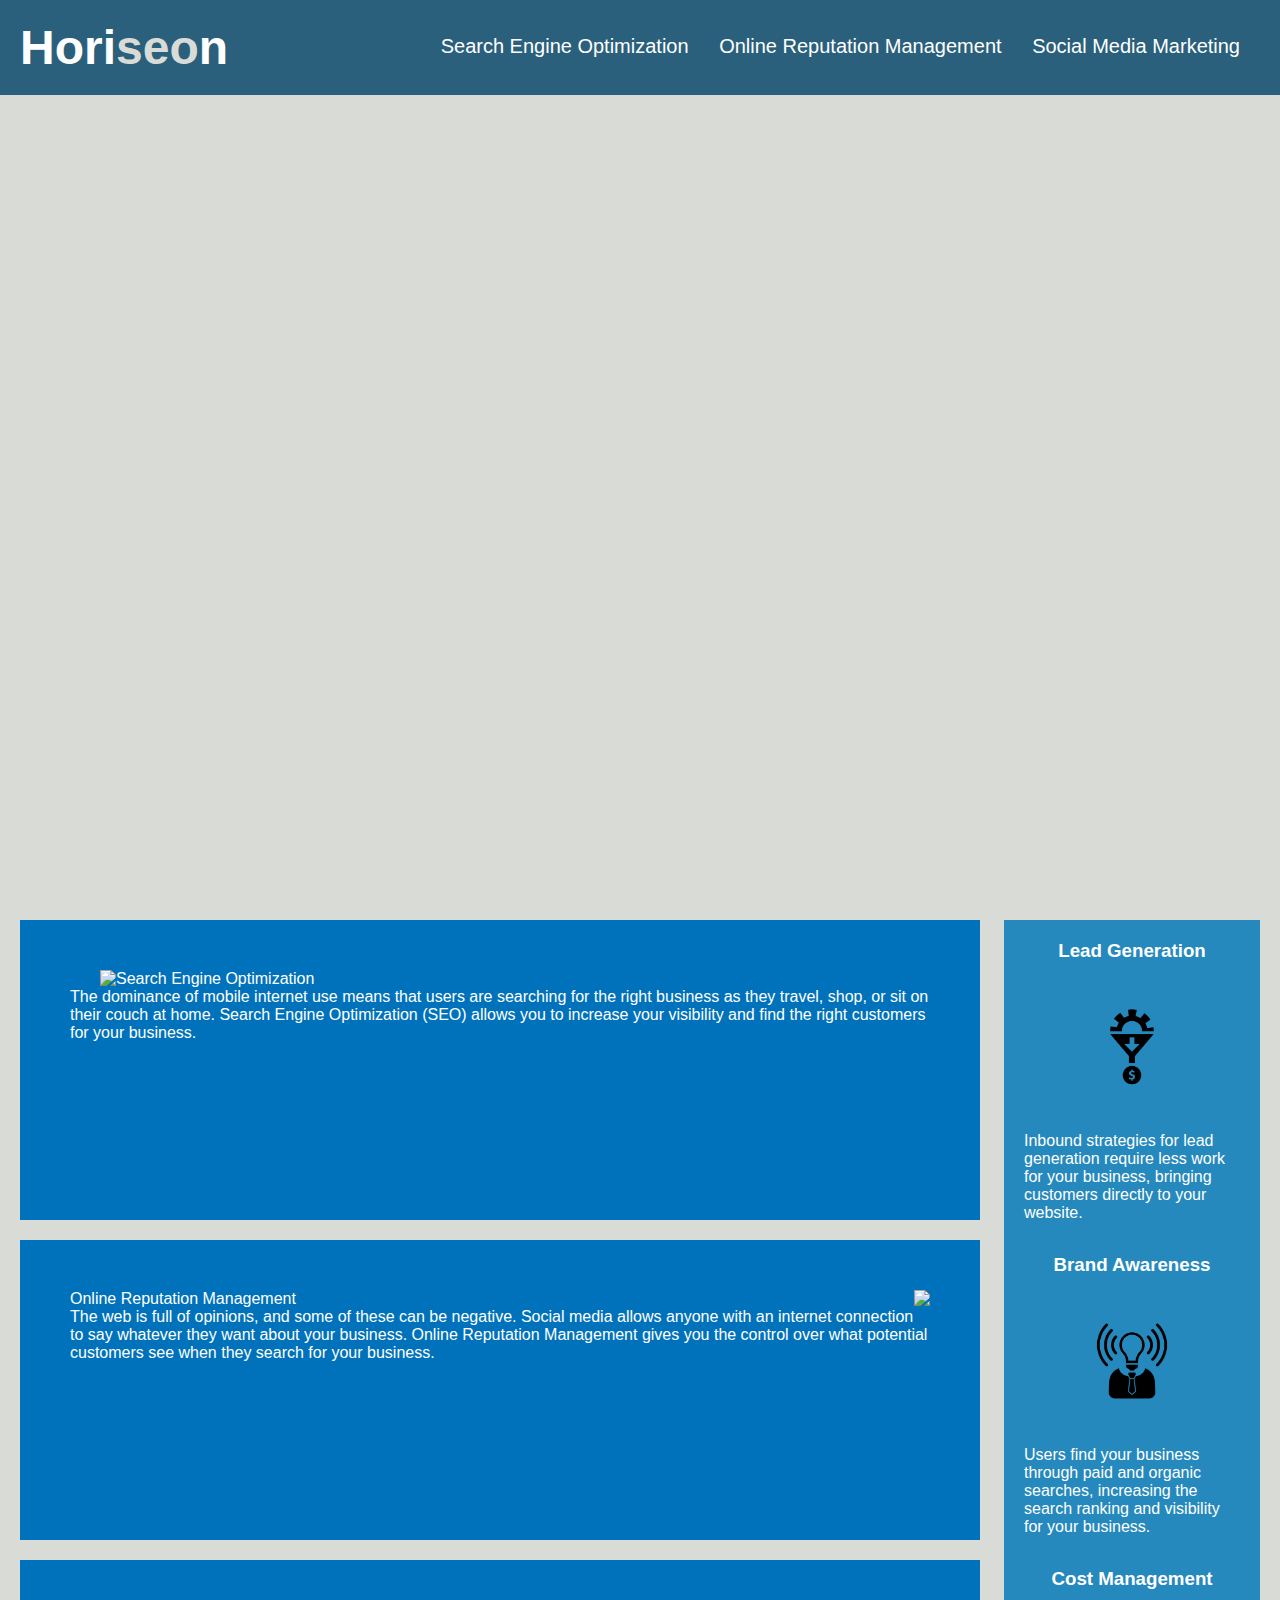
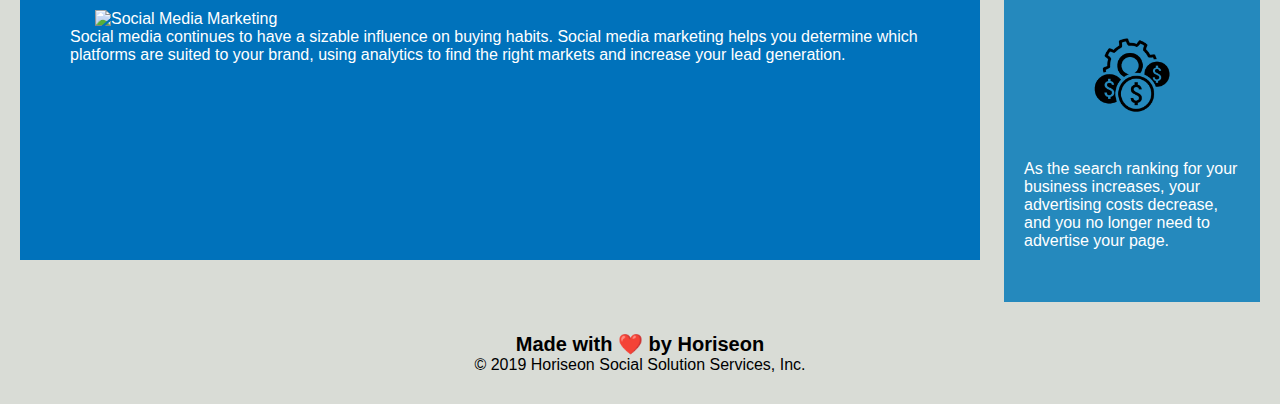
==== 02-Homework/Develop/index.html @ 39e52546 "Update" ====
<!DOCTYPE html>
<html lang="en-us">

<head>
    <meta charset="UTF-8"/>
    <link rel="stylesheet" href="./assets/css/style.css">
    <title>website</title>
</head>

<body>
    <div class="header">
        <h1>Hori<span class="seo">seo</span>n</h1>
        <div>
            <ul>
                <li>
                    <a href="#search-engine-optimization">Search Engine Optimization</a>
                </li>
                <li>
                    <a href="#online-reputation-management">Online Reputation Management</a>
                </li>
                <li>
                    <a href="#social-media-marketing">Social Media Marketing</a>
                </li>
            </ul>
        </div>
    </div>
    <div class="hero"></div>
    <div class="content">
        
        <div id="search-engine-optimization" class="search-engine-optimization"
        <h2>Search Engine Optimization</h2> 
        <img src="./assets/images/search-engine-optimization.jpg" class="search"><img/>
            <p>
                The dominance of mobile internet use means that users are searching for the right business as they travel, shop, or sit on their couch at home. Search Engine Optimization (SEO) allows you to increase your visibility and find the right customers for your business.
            </p>
        </div> 
        <div id="online-reputation-management"  class="online-reputation-management"
        <h2>Online Reputation Management</h2>
            <img src="./assets/images/online-reputation-management.jpg" class="rep"/>
            <p>
                The web is full of opinions, and some of these can be negative. Social media allows anyone with an internet connection to say whatever they want about your business. Online Reputation Management gives you the control over what potential customers see when they search for your business.
            </p>
        </div>
        <div id="social-media-marketing" class="social-media-marketing"
        <h2>Social Media Marketing</h2>
             <img src="./assets/images/social-media-marketing.jpg" class="med"/>
            <p>
                Social media continues to have a sizable influence on buying habits. Social media marketing helps you determine which platforms are suited to your brand, using analytics to find the right markets and increase your lead generation.
            </p>
        </div>
    </div>
    <div class="benefits">
        <div class="benefit-lead">
            <h3>Lead Generation</h3>
            <img src="./assets/images/lead-generation.png" />
            <p>
                Inbound strategies for lead generation require less work for your business, bringing customers directly to your website.
            </p>
        </div>
        <div class="benefit-brand">
            <h3>Brand Awareness</h3>
            <img src="./assets/images/brand-awareness.png" />
            <p>
                Users find your business through paid and organic searches, increasing the search ranking and visibility for your business.
            </p>
        </div>
        <div class="benefit-cost">
            <h3>Cost Management</h3>
            <img src="./assets/images/cost-management.png"></img>
            <p>
                As the search ranking for your business increases, your advertising costs decrease, and you no longer need to advertise your page.
            </p>
        </div>
    </div>
    <div class="footer">
        <h2>Made with ❤️️ by Horiseon</h2>
        <p>
            &copy; 2019 Horiseon Social Solution Services, Inc.
        </p>
    </div>
</body>

</html>
---- 02-Homework/Develop/assets/css/style.css ----
* {
    box-sizing: border-box;
    padding: 0;
    margin: 0;
}

body {
    background-color: #d9dcd6;
}

.header {
    padding: 20px;
    font-family: 'Trebuchet MS', 'Lucida Sans Unicode', 'Lucida Grande', 'Lucida Sans', Arial, sans-serif;
    background-color: #2a607c;
    color: #ffffff;
}


.header h1 {
    display: inline-block;
    font-size: 48px;
}

.header h1 .seo {
    color: #d9dcd6;
}

.header div {
    padding-top: 15px;
    margin-right: 20px;
    float: right;
    font-family: 'Gill Sans', 'Gill Sans MT', Calibri, 'Trebuchet MS', sans-serif;
    font-size: 20px;
}

.header div ul {
    list-style-type: none;
}

.header div ul li {
    display: inline-block;
    margin-left: 25px;
}

a {
    color: #ffffff;
    text-decoration: none;
}

p {
    font-size: 16px;
}

.hero {
    height: 800px;
    width: 100%;
    margin-bottom: 25px;
    background-image: url("../images/digital-marketing-meeting.jpg");
    background-size: cover;
    background-position: center;
}
.content {
    width: 75%;
    display: inline-block;
    margin-left: 20px;
}
.search {
    float: left;
    margin-left: 30px;
}

.rep {
    float: right;
    margin-left: 25px;
}
.med {
    float: left;
    margin-left: 25px;
}


.benefits {
    margin-right: 20px;
    padding: 20px;
    clear: both;
    float: right;
    width: 20%;
    height: 100%;
    font-family: 'Gill Sans', 'Gill Sans MT', Calibri, 'Trebuchet MS', sans-serif;
    background-color: #2589bd;
}

.benefit-lead {
    margin-bottom: 32px;
    color: #ffffff;
}

.benefit-brand {
    margin-bottom: 32px;
    color: #ffffff;
}

.benefit-cost {
    margin-bottom: 32px;
    color: #ffffff;
}

.benefit-lead h3 {
    margin-bottom: 10px;
    text-align: center;
}

.benefit-brand h3 {
    margin-bottom: 10px;
    text-align: center;
}

.benefit-cost h3 {
    margin-bottom: 10px;
    text-align: center;
}

.benefit-lead img {
    display: block;
    margin: 10px auto;
    max-width: 150px;
}

.benefit-brand img {
    display: block;
    margin: 10px auto;
    max-width: 150px;
}

.benefit-cost img {
    display: block;
    margin: 10px auto;
    max-width: 150px;
}

.search-engine-optimization {
    margin-bottom: 20px;
    padding: 50px;
    height: 300px;
    font-family: 'Gill Sans', 'Gill Sans MT', Calibri, 'Trebuchet MS', sans-serif;
    background-color: #0072bb;
    color: #ffffff;
}

.online-reputation-management {
    margin-bottom: 20px;
    padding: 50px;
    height: 300px;
    font-family: 'Gill Sans', 'Gill Sans MT', Calibri, 'Trebuchet MS', sans-serif;
    background-color: #0072bb;
    color: #ffffff;
}

.social-media-marketing {
    margin-bottom: 20px;
    padding: 50px;
    height: 300px;
    font-family: 'Gill Sans', 'Gill Sans MT', Calibri, 'Trebuchet MS', sans-serif;
    background-color: #0072bb;
    color: #ffffff;
}

.search-engine-optimization img {
    max-height: 200px;
}

.online-reputation-management img {
    max-height: 200px;
}

.social-media-marketing img {
    max-height: 200px;
}
.search-engine-optimization h2 {
    margin-bottom: 20px;
    font-size: 100px;
}

.online-reputation-management h2 {
    margin-bottom: 20px;
    font-size: 36px;
}

.social-media-marketing h2 {
    margin-bottom: 20px;
    font-size: 36px;
}

.footer {
    padding: 30px;
    clear: both;
    font-family: 'Trebuchet MS', 'Lucida Sans Unicode', 'Lucida Grande', 'Lucida Sans', Arial, sans-serif;
    text-align: center;
}

.footer h2 {
    font-size: 20px;
}
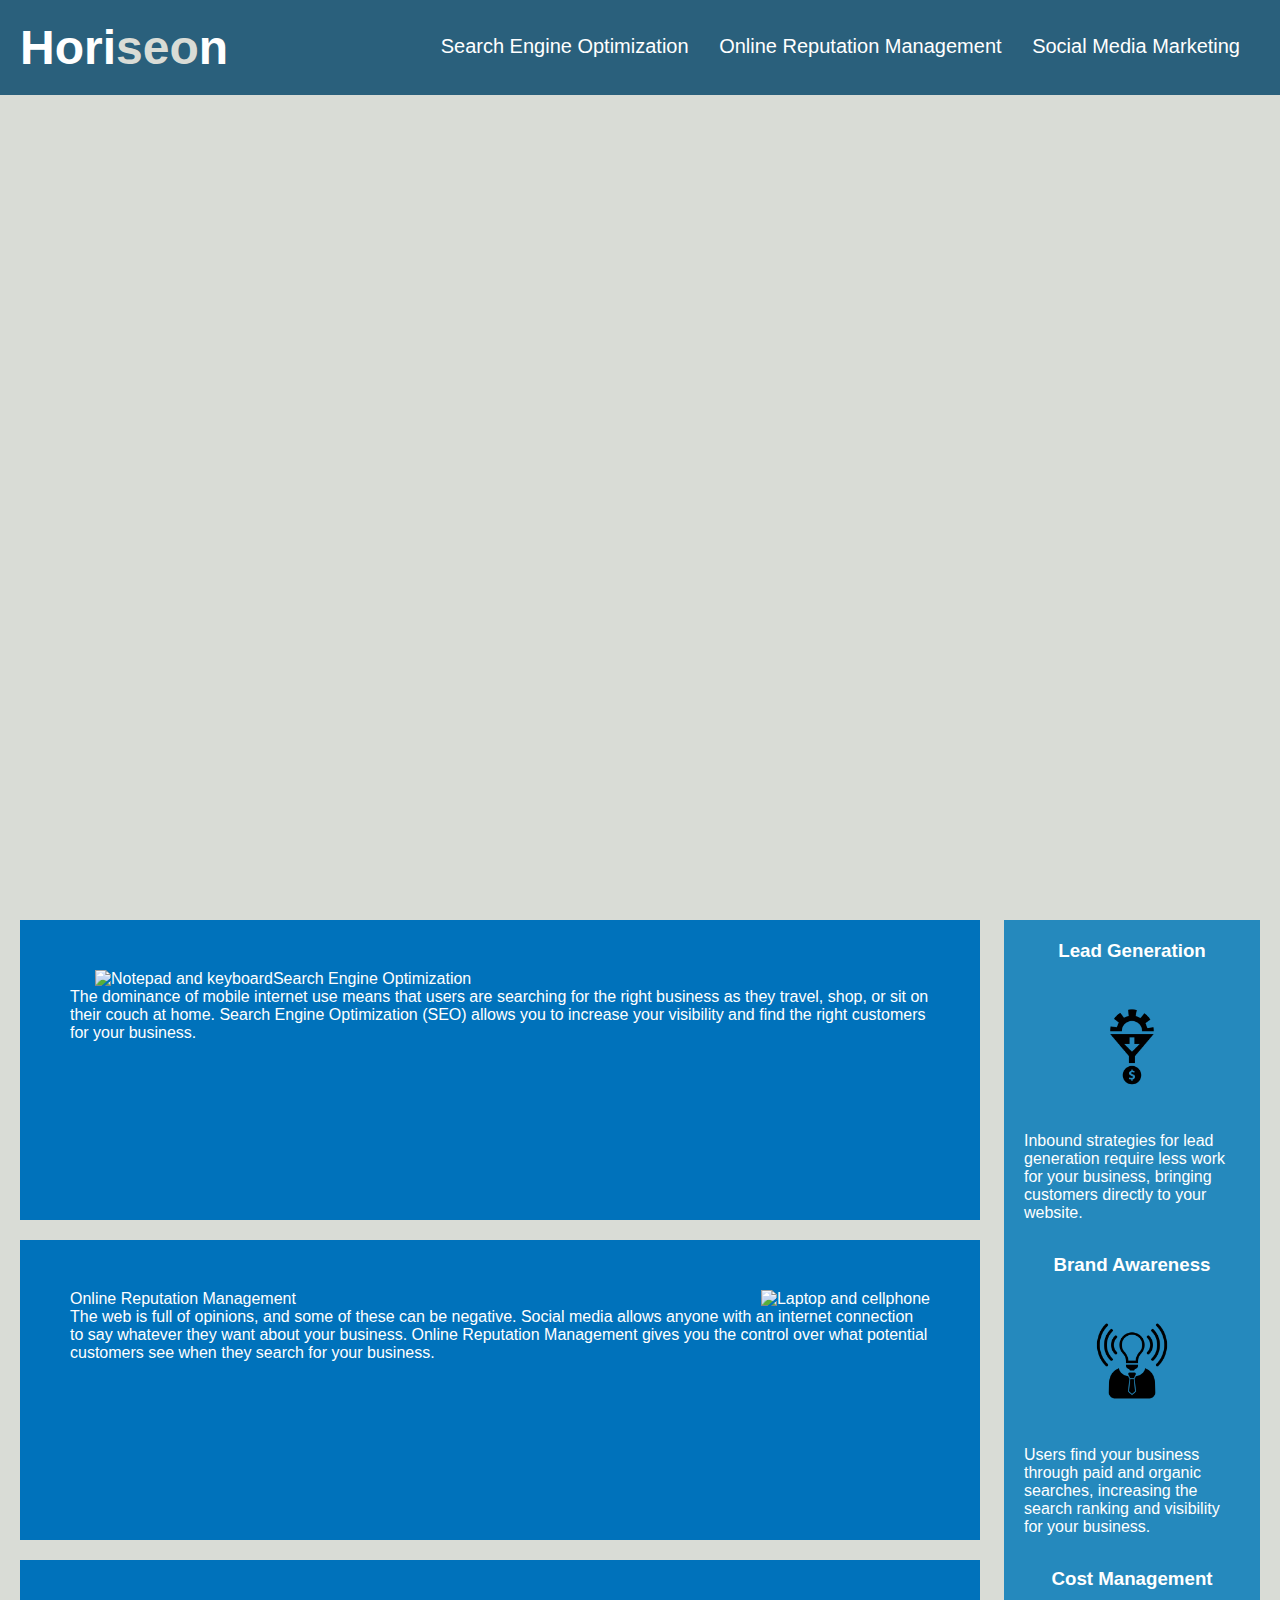
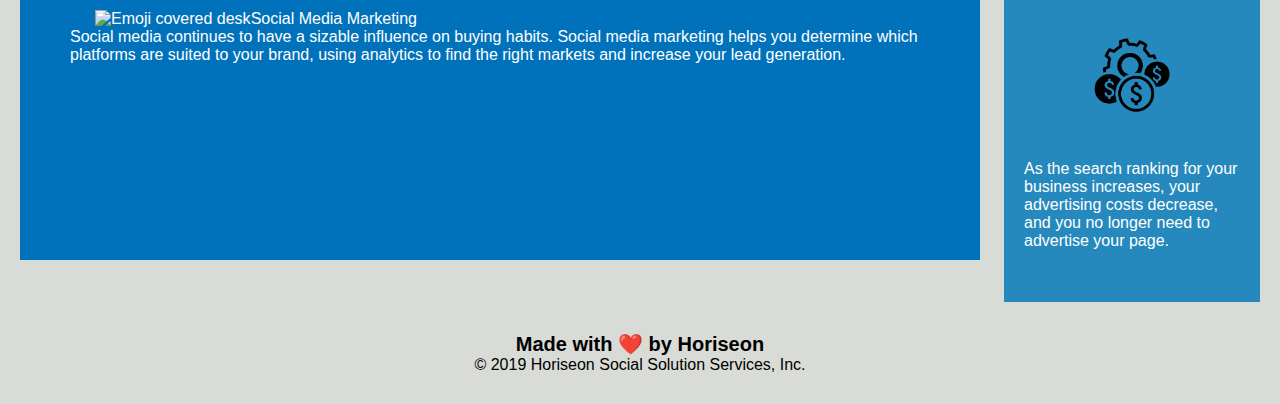
==== commit 9ca0e221: "update2" ====
--- a/02-Homework/Develop/index.html
+++ b/02-Homework/Develop/index.html
@@ -12,7 +12,7 @@
         <h1>Hori<span class="seo">seo</span>n</h1>
         <div>
             <ul>
-                <li>
+                <li><!--The following are links to other parts of the page-->
                     <a href="#search-engine-optimization">Search Engine Optimization</a>
                 </li>
                 <li>
@@ -26,24 +26,25 @@
     </div>
     <div class="hero"></div>
     <div class="content">
-        
+        <!--Repositioned h2 tags to make img appear.  Applied alt tags-->
+        <!--Added div id and class tags to each section to make header title on top of page reactive-->
         <div id="search-engine-optimization" class="search-engine-optimization"
         <h2>Search Engine Optimization</h2> 
-        <img src="./assets/images/search-engine-optimization.jpg" class="search"><img/>
+        <img src="./assets/images/search-engine-optimization.jpg" class="search" alt="Notepad and keyboard">
             <p>
                 The dominance of mobile internet use means that users are searching for the right business as they travel, shop, or sit on their couch at home. Search Engine Optimization (SEO) allows you to increase your visibility and find the right customers for your business.
             </p>
         </div> 
         <div id="online-reputation-management"  class="online-reputation-management"
         <h2>Online Reputation Management</h2>
-            <img src="./assets/images/online-reputation-management.jpg" class="rep"/>
+            <img src="./assets/images/online-reputation-management.jpg" class="rep" alt="Laptop and cellphone">
             <p>
                 The web is full of opinions, and some of these can be negative. Social media allows anyone with an internet connection to say whatever they want about your business. Online Reputation Management gives you the control over what potential customers see when they search for your business.
             </p>
         </div>
         <div id="social-media-marketing" class="social-media-marketing"
         <h2>Social Media Marketing</h2>
-             <img src="./assets/images/social-media-marketing.jpg" class="med"/>
+             <img src="./assets/images/social-media-marketing.jpg" class="med" alt="Emoji covered desk">
             <p>
                 Social media continues to have a sizable influence on buying habits. Social media marketing helps you determine which platforms are suited to your brand, using analytics to find the right markets and increase your lead generation.
             </p>
@@ -52,21 +53,22 @@
     <div class="benefits">
         <div class="benefit-lead">
             <h3>Lead Generation</h3>
-            <img src="./assets/images/lead-generation.png" />
+            <img src="./assets/images/lead-generation.png" alt="Funnel to money icon">
             <p>
                 Inbound strategies for lead generation require less work for your business, bringing customers directly to your website.
             </p>
         </div>
+        <!--Alt tabs added to img tabs-->
         <div class="benefit-brand">
             <h3>Brand Awareness</h3>
-            <img src="./assets/images/brand-awareness.png" />
+            <img src="./assets/images/brand-awareness.png" alt="Lightbulb head icon">
             <p>
                 Users find your business through paid and organic searches, increasing the search ranking and visibility for your business.
             </p>
         </div>
         <div class="benefit-cost">
             <h3>Cost Management</h3>
-            <img src="./assets/images/cost-management.png"></img>
+            <img src="./assets/images/cost-management.png" alt="Machine with money icon">
             <p>
                 As the search ranking for your business increases, your advertising costs decrease, and you no longer need to advertise your page.
             </p>
--- a/02-Homework/Develop/assets/css/style.css
+++ b/02-Homework/Develop/assets/css/style.css
@@ -59,25 +59,6 @@
     background-size: cover;
     background-position: center;
 }
-.content {
-    width: 75%;
-    display: inline-block;
-    margin-left: 20px;
-}
-.search {
-    float: left;
-    margin-left: 30px;
-}
-
-.rep {
-    float: right;
-    margin-left: 25px;
-}
-.med {
-    float: left;
-    margin-left: 25px;
-}
-
 
 .benefits {
     margin-right: 20px;
@@ -137,6 +118,27 @@
     margin: 10px auto;
     max-width: 150px;
 }
+/* Rearranged location code for content section */
+/* Struggled with picture position and font size of content section */
+.content {
+    width: 75%;
+    display: inline-block;
+    margin-left: 20px;
+}
+/* Renamed classes for content section images */
+.search {
+    float: left;
+    margin-left: 25px;
+}
+
+.rep {
+    float: right;
+    margin-left: 25px;
+}
+.med {
+    float: left;
+    margin-left: 25px;
+}
 
 .search-engine-optimization {
     margin-bottom: 20px;
